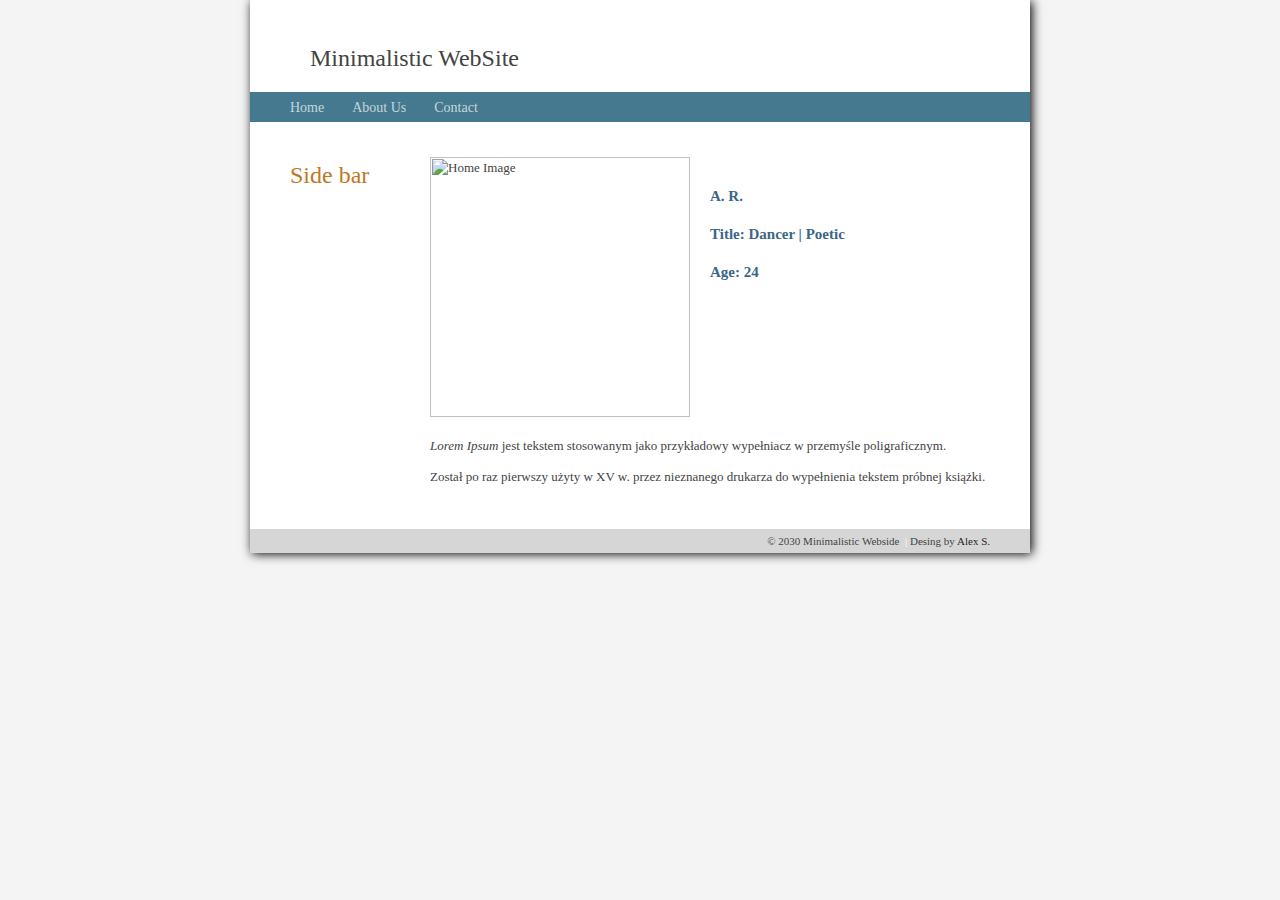
==== about.html @ 136d6910 "Initial commit" ====
<html lang="en">
    <head>
    <meta charset="utf-8">
        <title>About Us</title>  
    <link rel="stylesheet" href="css/stylesheet.css">
    <script src="js/script.js"></script>
    </head>
    <body id="about">
    <div class="container">
    <header class="header">
        <a id="title" href="/">Minimalistic WebSite</a>
    </header>
    <nav class="menu">
        <a href="index.html">Home</a> &nbsp; &nbsp; &nbsp;
        <a href="about.html">About Us</a> &nbsp; &nbsp; &nbsp;
        <a href="contact.html">Contact</a>
        
    </nav>
        
    <aside>
        <h1>Side bar</h1>
   </aside>
        <article class="main">
        
  <div id="home-img">
            <img src="C:\Users\surface\Documents\Html  lessWork\img\smile.jpg" alt="Home Image">
            </div>
    <div id="profile-info">
     
     <h2>A. R.</h2>
     <h2>Title: Dancer | Poetic </h2>
     <h2>Age: 24 </h2>
     
    </div>
    <div id="paragraf">
    <p><i>Lorem Ipsum </i>jest tekstem stosowanym jako przykładowy wypełniacz w przemyśle poligraficznym.</p>
   
    <p>Został po raz pierwszy użyty w XV w. przez nieznanego drukarza do wypełnienia tekstem próbnej książki.</p>
    </div>

    

 </article>
        
         <footer>    
         
         
         &copy; 2030 Minimalistic Webside &nbsp;<span class="separator">|</span> Desing by <a href="https://vk.com/sansun">Alex S.</a>
         
         </footer> 
    </div>
    </body>
</html>
---- css/stylesheet.css ----
body{
    
background: #f4f4f4;
margin:0 ;

}

#title{
    text-decoration: none;
    font-size: 24px;
    color: #444444;
}

.container{
    width: 780px;
    margin: 0 auto;
    background: #fff;
    box-shadow: 2px 1px 10px 0px; 
}

.header { 
    padding: 45px 0 20px 60px;
    
    
}

.menu{
    background: #457990;
    padding: 6px 0 6px 40px;
    
}

.menu a{
    color: #c5d6db;
    text-decoration: none;
    font-size: 14px;
    font-family: "Arial Narrow", "Mariad Pro";
    
}

.menu a:hover{
    color:#ecf2f3;
    text-decoration: underline;
     
}

aside{
    float: left;
    width: 120px;
    padding: 40px 0 0 40px;    
    
}

h1{
    margin: 0px;
    color:  #bf781f;
    font-size: 24px;
    font-family: "Arial Narrow", "Mariad Pro";
    font-weight: normal;
}

h2{
    color: #3b6787;
    font-size: 15px;
    margin: 20px 0 5px 0;
}

.main {
    margin: 0 0 0 180px;
    padding: 35px 40px 30px 0;
    color: #444444;
    font-family: "Georgia";
    font-size: 13px;
    line-height: 18px;
    text-align: justify;
    
}

#home-img img {
    width: 560px;

}

footer{
    padding: 6px 40px 6px 40px;
    background: #d6d6d6;
    font-family: "Lucida sans unicode";
    color: #444444;
    font-size: 11px;
    text-align: right; 

}

footer a{
    text-decoration: none;
    color: #262626;
}


.separator{
    color: #ffffff;   
    font-size: 11px;
    
}


/*************** about page *************/

#about #home-img img {
    width: 260px;
    float: left;
    margin-bottom: 20px;
}

#about #profile-info{
    float: right;
    width: 50%;
    padding: 10px 0px 0 0;
}

#about #paragraf{
    
    clear: both;
}

/************* Contact *************/


#contact .form{    
  
    width: 500px;
   /* line-height: 30px; */
    padding: 0px 10px 0px 10px;
    border: 0px ;
    font-size: 16px;
}

#cont{
    color: #bf781f;
    text-align: center;
}

#contact .form input {
    
    width: 100%;
    border-radius: 5px;
    height: 30px; 
    background: #d6d6d6;   
    
}
    
    
#contact .form #message{
    width: 100%;
    border-radius: 5px;
    background: #d6d6d6;  
    
}

#contact .form #submit{
    
   margin: 0 20px 0 350px ;
    width: 150px;
    background:  #457990;
    color: #fff;
    
}
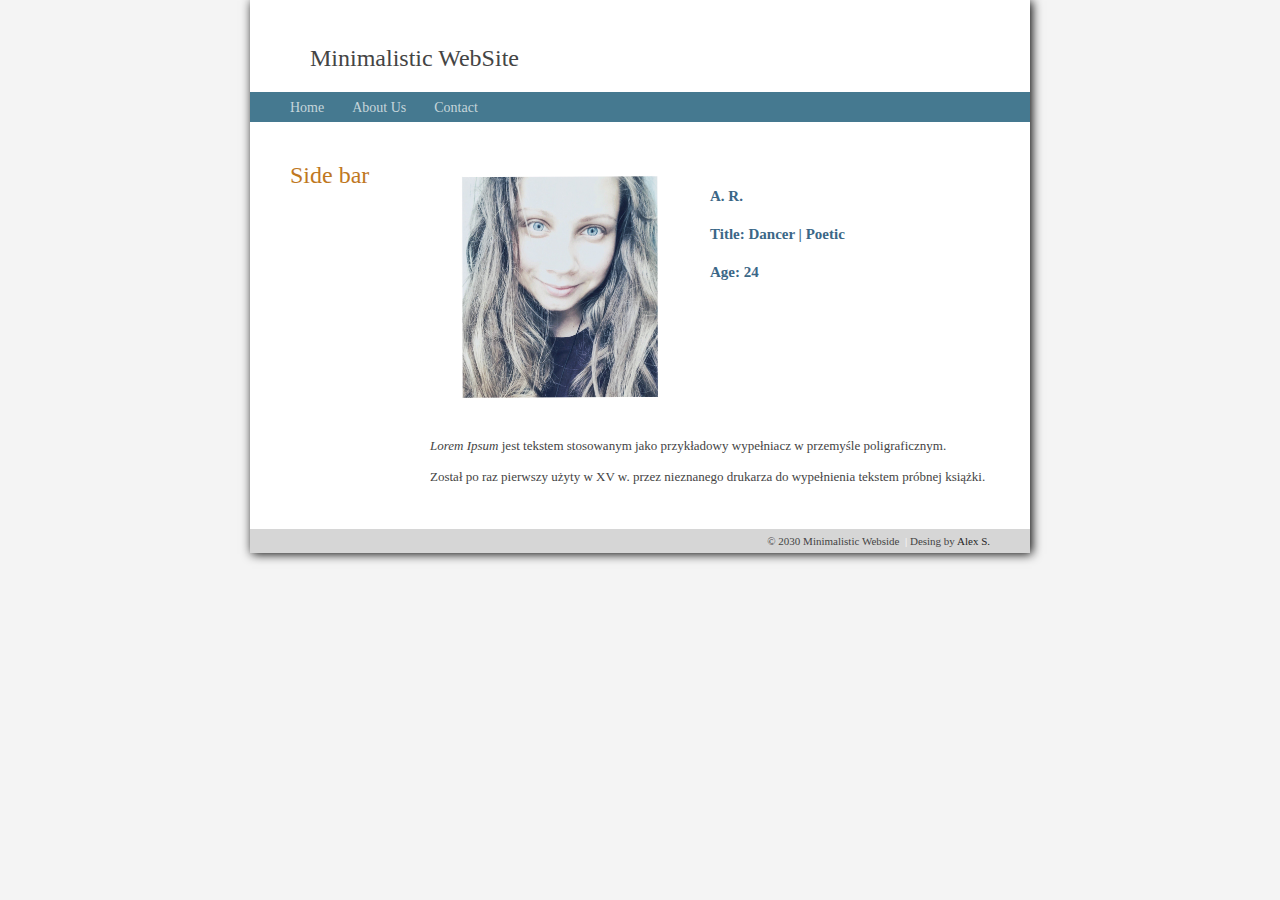
==== commit 92266bb1: "Update about.html" ====
--- a/about.html
+++ b/about.html
@@ -23,7 +23,7 @@
         <article class="main">
         
   <div id="home-img">
-            <img src="C:\Users\surface\Documents\Html  lessWork\img\smile.jpg" alt="Home Image">
+            <img src="images/smile.jpg" alt="Home Image">
             </div>
     <div id="profile-info">
      
@@ -50,4 +50,4 @@
          </footer> 
     </div>
     </body>
-</html>+</html>
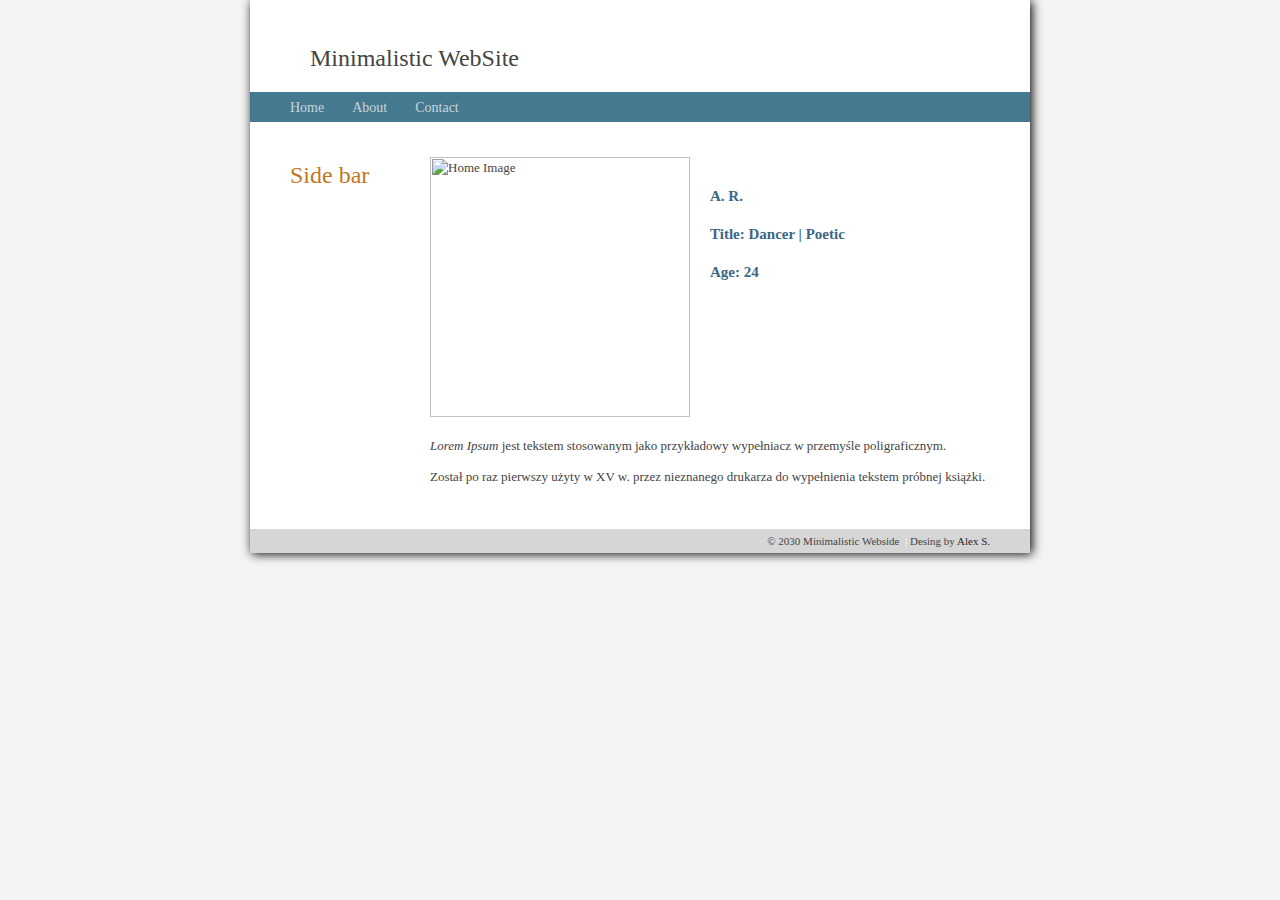
==== commit 72975f2f: "yes" ====
--- a/about.html
+++ b/about.html
@@ -1,7 +1,7 @@
 <html lang="en">
     <head>
     <meta charset="utf-8">
-        <title>About Us</title>  
+        <title>About Us</title>
     <link rel="stylesheet" href="css/stylesheet.css">
     <script src="js/script.js"></script>
     </head>
@@ -12,42 +12,42 @@
     </header>
     <nav class="menu">
         <a href="index.html">Home</a> &nbsp; &nbsp; &nbsp;
-        <a href="about.html">About Us</a> &nbsp; &nbsp; &nbsp;
+        <a href="about.html">About</a> &nbsp; &nbsp; &nbsp;
         <a href="contact.html">Contact</a>
-        
+
     </nav>
-        
+
     <aside>
         <h1>Side bar</h1>
    </aside>
         <article class="main">
-        
+
   <div id="home-img">
-            <img src="images/smile.jpg" alt="Home Image">
+            <img src="C:\Users\surface\Documents\Html  lessWork\img\smile.jpg" alt="Home Image">
             </div>
     <div id="profile-info">
-     
+
      <h2>A. R.</h2>
      <h2>Title: Dancer | Poetic </h2>
      <h2>Age: 24 </h2>
-     
+
     </div>
     <div id="paragraf">
     <p><i>Lorem Ipsum </i>jest tekstem stosowanym jako przykładowy wypełniacz w przemyśle poligraficznym.</p>
-   
+
     <p>Został po raz pierwszy użyty w XV w. przez nieznanego drukarza do wypełnienia tekstem próbnej książki.</p>
     </div>
 
-    
+
 
  </article>
-        
-         <footer>    
-         
-         
+
+         <footer>
+
+
          &copy; 2030 Minimalistic Webside &nbsp;<span class="separator">|</span> Desing by <a href="https://vk.com/sansun">Alex S.</a>
-         
-         </footer> 
+
+         </footer>
     </div>
     </body>
 </html>
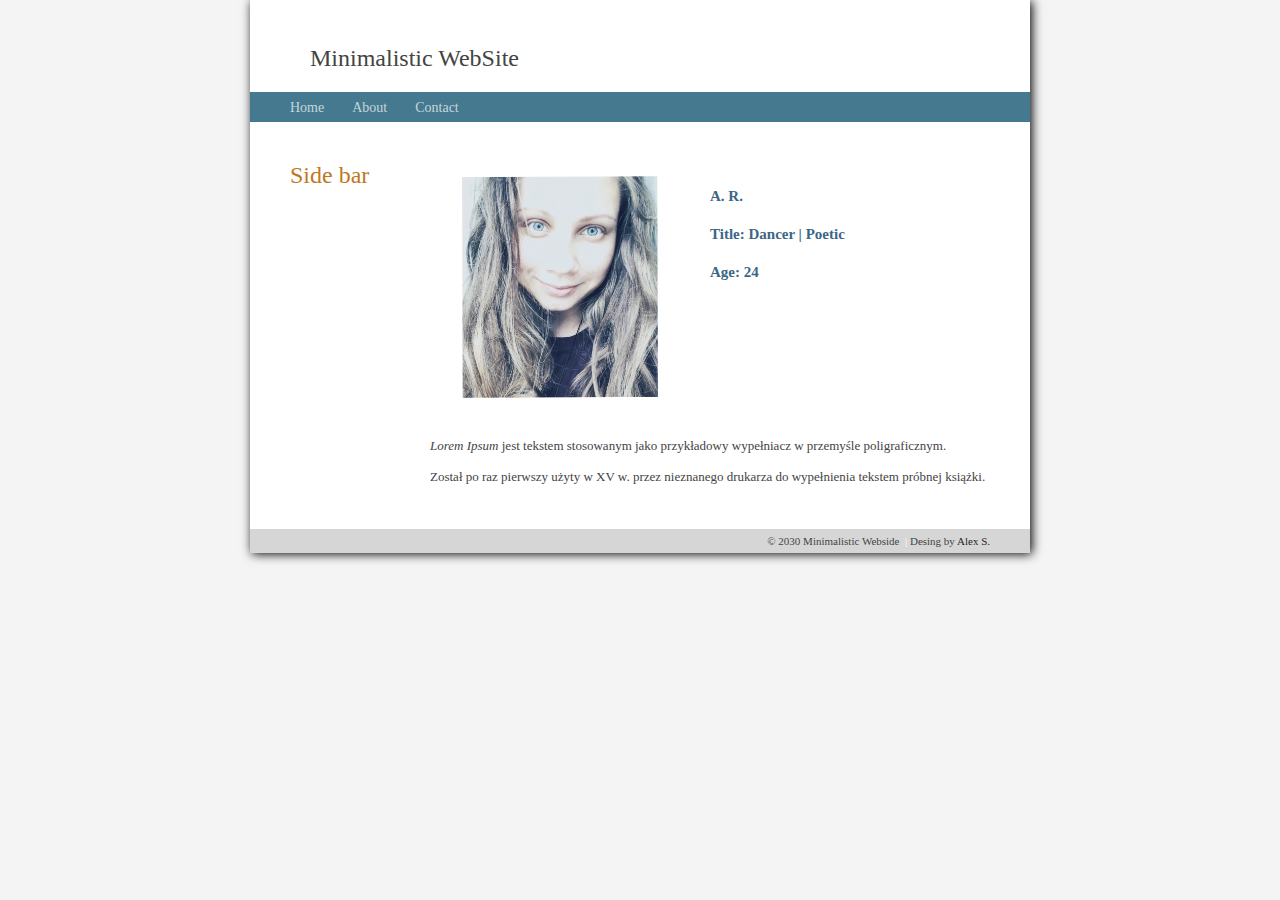
==== commit 549329c6: "Merge branch 'master' of https://github.com/Smellssea/Smellssea.github.io" ====
--- a/about.html
+++ b/about.html
@@ -23,7 +23,7 @@
         <article class="main">
 
   <div id="home-img">
-            <img src="C:\Users\surface\Documents\Html  lessWork\img\smile.jpg" alt="Home Image">
+            <img src="images/smile.jpg" alt="Home Image">
             </div>
     <div id="profile-info">
 
